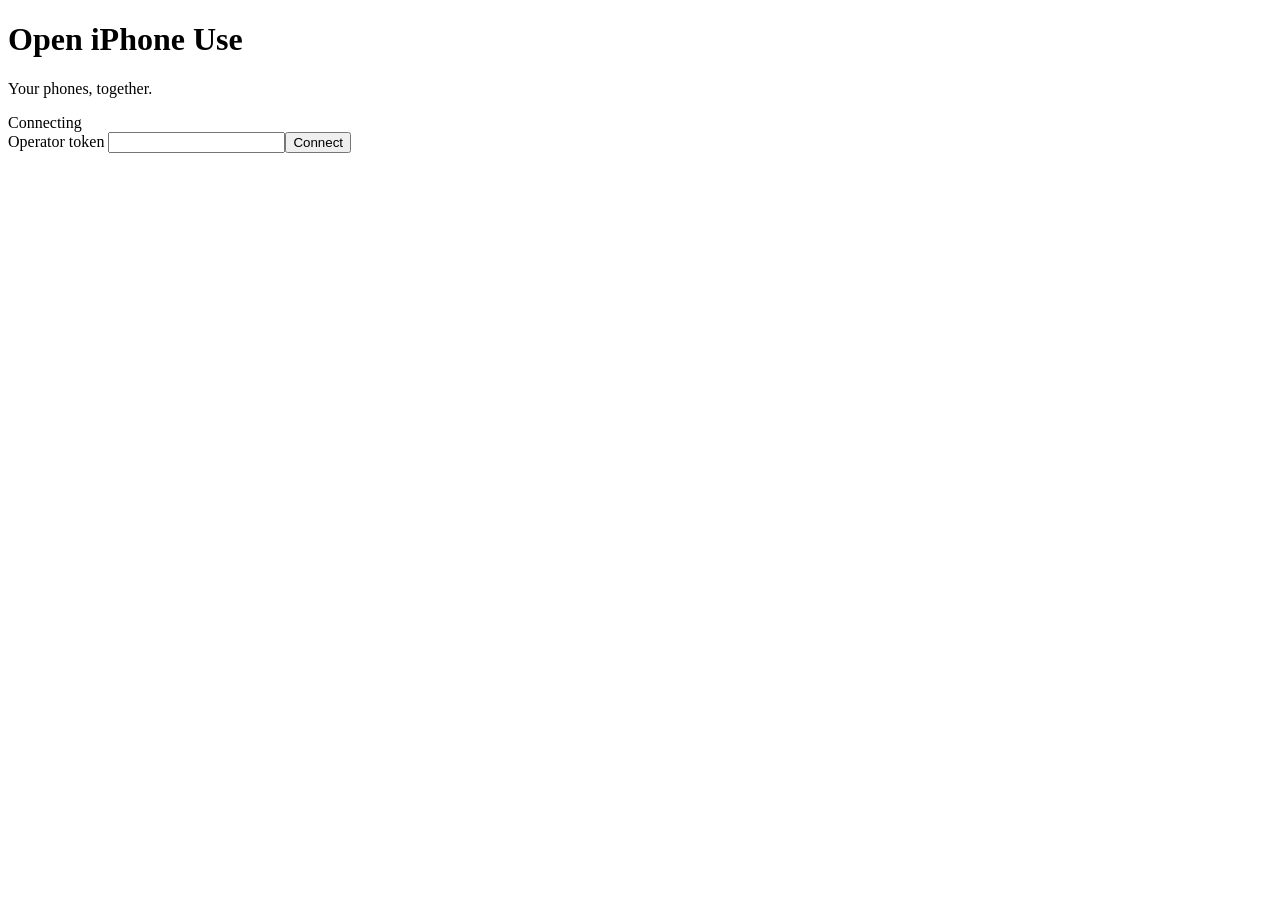
==== server/oiu/web/index.html @ 5d8528c8 "wip: real platform HID backends, setup scripts and headless macOS serve (unfinished, Codex hit usage" ====
<!doctype html><html lang="en"><meta charset="utf-8"><meta name="viewport" content="width=device-width, initial-scale=1"><title>Open iPhone Use • Devices</title><link rel="stylesheet" href="/style.css">
<header><div><h1>Open iPhone Use</h1><p>Your phones, together.</p></div><span id="count">Connecting</span></header>
<main><form id="login"><label>Operator token <input id="token" type="password" autocomplete="off" required></label><button>Connect</button></form>
<div id="workspace" hidden><p id="join"></p><form id="add"><label>New phone <input id="name" placeholder="e.g. Test iPhone" maxlength="80" required></label><button>Create sharing link</button></form><p id="invite"></p><p class="hint">Open each phone’s own link in Safari and approve sharing. Click a live screen to tap after pairing and preparation.</p><div id="grid"></div><p id="empty" hidden>Create a sharing link for each iPhone. Its screen will appear here when sharing starts.</p></div><p id="error" role="status" aria-live="polite"></p></main><script src="/app.js"></script></html>
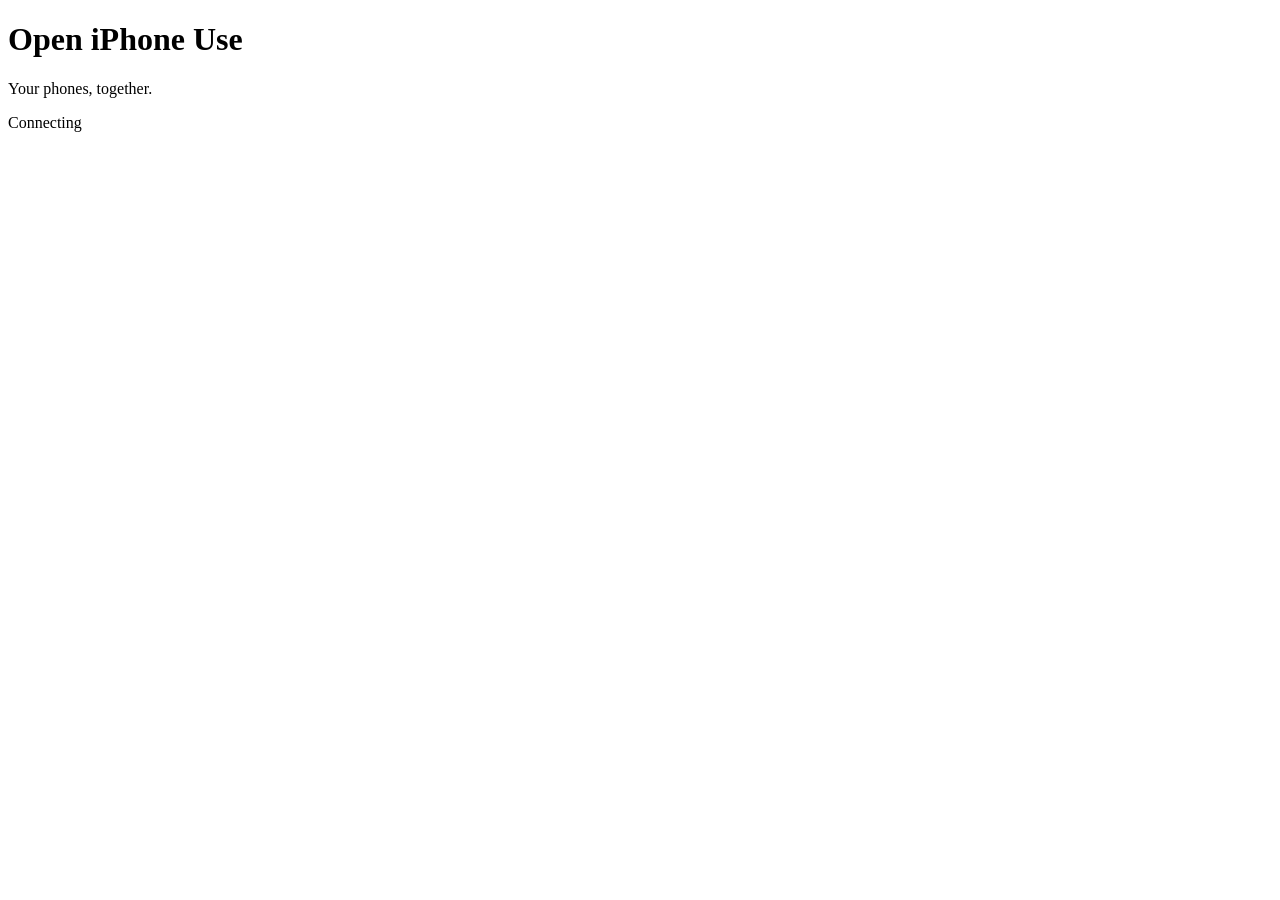
==== commit 9a77f0a2: "Show independent live Bluetooth and screen-sharing status lights" ====
--- a/server/oiu/web/index.html
+++ b/server/oiu/web/index.html
@@ -1,4 +1,3 @@
 <!doctype html><html lang="en"><meta charset="utf-8"><meta name="viewport" content="width=device-width, initial-scale=1"><title>Open iPhone Use • Devices</title><link rel="stylesheet" href="/style.css">
-<header><div><h1>Open iPhone Use</h1><p>Your phones, together.</p></div><span id="count">Connecting</span></header>
-<main><form id="login"><label>Operator token <input id="token" type="password" autocomplete="off" required></label><button>Connect</button></form>
-<div id="workspace" hidden><p id="join"></p><form id="add"><label>New phone <input id="name" placeholder="e.g. Test iPhone" maxlength="80" required></label><button>Create sharing link</button></form><p id="invite"></p><p class="hint">Open each phone’s own link in Safari and approve sharing. Click a live screen to tap after pairing and preparation.</p><div id="grid"></div><p id="empty" hidden>Create a sharing link for each iPhone. Its screen will appear here when sharing starts.</p></div><p id="error" role="status" aria-live="polite"></p></main><script src="/app.js"></script></html>
+<header><div><h1>Open iPhone Use</h1><p>Your phones, together.</p></div><div><span id="count">Connecting</span><div id="global-lights" class="connection-lights" aria-live="polite"></div></div></header>
+<main><div id="workspace" hidden><section><h2>Bluetooth-connected phones</h2><p>Bluetooth HID is required. Pair each iPhone in AssistiveTouch → Devices → Bluetooth Devices → Open iPhone Use, then add that phone below.</p><p id="bluetooth-error" role="status"></p><div id="bluetooth-list"></div></section><p class="hint">Scan each phone’s own QR code on that iPhone and approve Safari screen sharing. The first tap on its live tile prepares control. Both Bluetooth and screen sharing must stay connected.</p><div id="grid"></div><p id="empty" hidden>Pair over Bluetooth, then select each phone above. Each phone appears here immediately; its live screen appears when sharing starts.</p></div><p id="error" role="status" aria-live="polite"></p></main><script src="/qrcode.js"></script><script src="/app.js"></script></html>
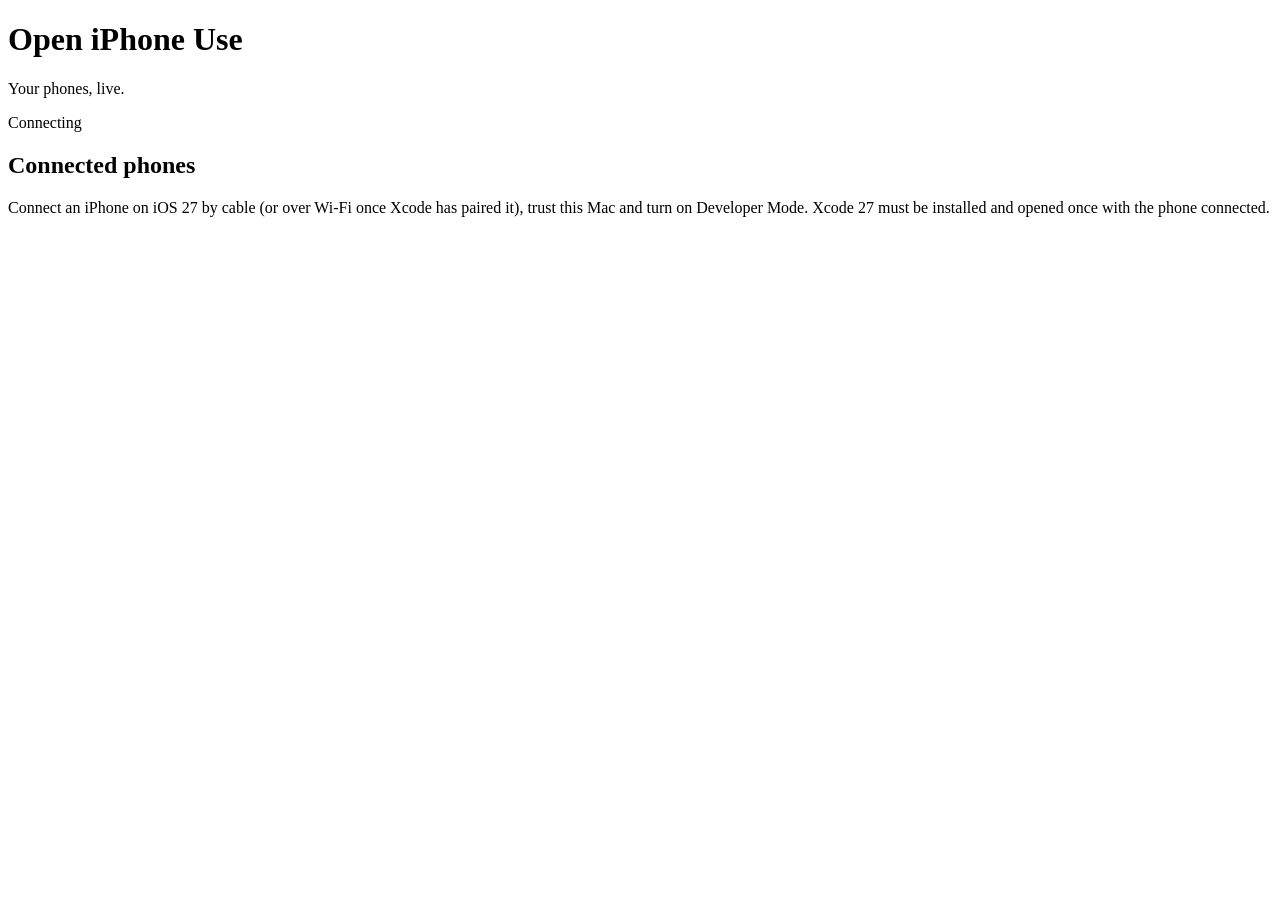
==== commit a78726d0: "Remove Bluetooth; CoreDevice over USB and Wi-Fi is the only path - Delete Bluetooth HID (Swift helpe" ====
--- a/server/oiu/web/index.html
+++ b/server/oiu/web/index.html
@@ -1,3 +1,3 @@
-<!doctype html><html lang="en"><meta charset="utf-8"><meta name="viewport" content="width=device-width, initial-scale=1"><title>Open iPhone Use • Devices</title><link rel="stylesheet" href="/style.css">
-<header><div><h1>Open iPhone Use</h1><p>Your phones, together.</p></div><div><span id="count">Connecting</span><div id="global-lights" class="connection-lights" aria-live="polite"></div></div></header>
-<main><div id="workspace" hidden><section><h2>Bluetooth-connected phones</h2><p>Bluetooth HID is required. Pair each iPhone in AssistiveTouch → Devices → Bluetooth Devices → Open iPhone Use, then add that phone below.</p><p id="bluetooth-error" role="status"></p><div id="bluetooth-list"></div></section><p class="hint">Scan each phone’s own QR code on that iPhone and approve Safari screen sharing. The first tap on its live tile prepares control. Both Bluetooth and screen sharing must stay connected.</p><div id="grid"></div><p id="empty" hidden>Pair over Bluetooth, then select each phone above. Each phone appears here immediately; its live screen appears when sharing starts.</p></div><p id="error" role="status" aria-live="polite"></p></main><script src="/qrcode.js"></script><script src="/app.js"></script></html>
+<!doctype html><html lang="en"><meta charset="utf-8"><meta name="viewport" content="width=device-width, initial-scale=1"><title>Open iPhone Use • Phones</title><link rel="stylesheet" href="/style.css">
+<header><div><h1>Open iPhone Use</h1><p>Your phones, live.</p></div><span id="count">Connecting</span></header>
+<main><section id="add"><h2>Connected phones</h2><p>Connect an iPhone on iOS 27 by cable (or over Wi-Fi once Xcode has paired it), trust this Mac and turn on Developer Mode. Xcode 27 must be installed and opened once with the phone connected.</p><p id="candidates-error" role="status"></p><div id="candidates"></div></section><div id="grid"></div><p id="empty" hidden>Add a phone above. Its live screen appears here; click the screen to tap.</p><p id="error" role="status" aria-live="polite"></p></main><script src="/app.js"></script></html>
